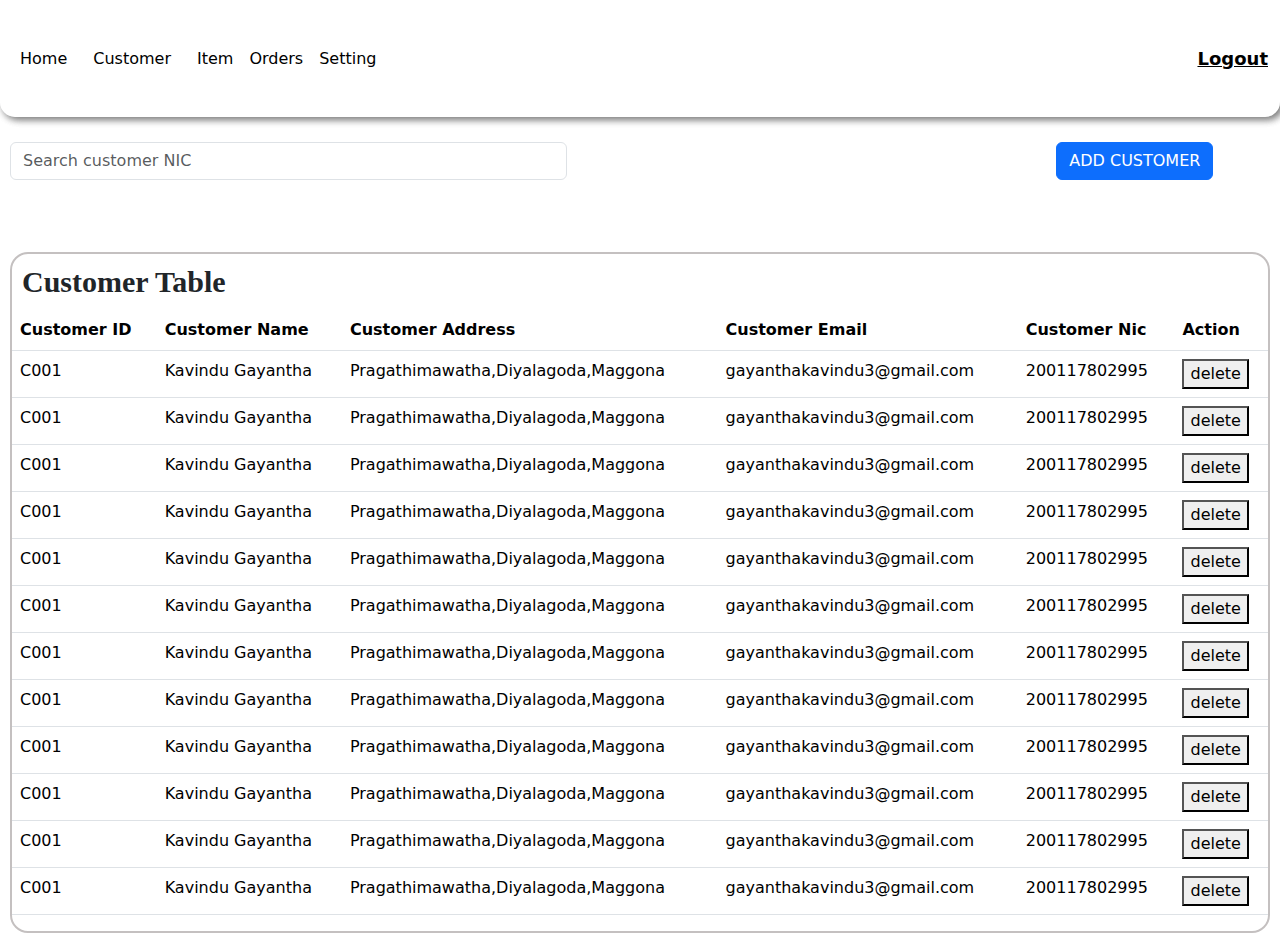
==== customer.html @ 5c38fad3 "crate customer section" ====
<!DOCTYPE html>
<html lang="en">
<head>
    <meta charset="UTF-8">
    <meta name="viewport" content="width=device-width, initial-scale=1.0">
    <title>Customer Form</title>
    <link rel="stylesheet" href="assets/style/normalize.css">
    <link rel="stylesheet" href="assets/style/customer.css">
    <link href="https://cdn.jsdelivr.net/npm/bootstrap@5.3.3/dist/css/bootstrap.min.css" rel="stylesheet"
          integrity="sha384-QWTKZyjpPEjISv5WaRU9OFeRpok6YctnYmDr5pNlyT2bRjXh0JMhjY6hW+ALEwIH" crossorigin="anonymous">
</head>
<body>
<!--navigation-->
<header>
    <nav class="navbar navbar-expand-lg bg-body-tertiary p-0 main">
        <div class="container-fluid  main">
            <!--                <a class="navbar-brand" href="#">Navbar</a>-->
            <button class="navbar-toggler" type="button" data-bs-toggle="collapse" data-bs-target="#navbarNav"
                    aria-controls="navbarNav" aria-expanded="false" aria-label="Toggle navigation">
                <span class="navbar-toggler-icon"></span>
            </button>
            <div class="collapse navbar-collapse" id="navbarNav">
                <ul class="navbar-nav">
                    <li class="nav-item a">
                        <a class="nav-link active  b" href="#">Home</a>
                    </li>
                    <li class="nav-item a">
                        <a class="nav-link active b" href="customer.html#customer">Customer</a>
                    </li>
                    <li class="nav-item a">
                        <a class="nav-link active" href="item.html#item">Item</a>
                    </li>
                    <li class="nav-item a">
                        <a class="nav-link active " href="#">Orders</a>
                    </li>
                    <li class="nav-item a">
                        <a class="nav-link active " href="#">Setting</a>
                    </li>

                </ul>
            </div>
            <a href="logout" class="logout-button">Logout</a>
        </div>
    </nav>
</header>




<!--content-->
<section id="customer">
    <!--search & AddCustomer Button-->
    <div class="search">
        <form class="g-3">

            <div class="row drow">

                <div class="col-6 dSearch">
                    <input type="text" class="form-control" id="inputPassword2" placeholder="Search customer NIC">
                </div>
                <div class="col-6  text-end" >
                    <button type="submit" class="btn btn-primary mb-3">ADD CUSTOMER</button>
                </div>

            </div>

        </form>
    </div>
    <!--Customer table-->
    <div class="cTable">
        <h1>Customer Table</h1>
        <div class="table-responsive">
            <table class="table customerTable">
                <!--Customer head-->
                <thead>
                <th>Customer ID</th>
                <th>Customer Name</th>
                <th>Customer Address</th>
                <th>Customer Email</th>
                <th>Customer Nic</th>
                <th>Action</th>
                </thead>
                <!--Customer body-->
                <tbody>
                <tr>
                    <td>C001</td>
                    <td>Kavindu Gayantha</td>
                    <td>Pragathimawatha,Diyalagoda,Maggona</td>
                    <td>gayanthakavindu3@gmail.com</td>
                    <td>200117802995</td>
                    <td><button>delete</button></td>
                </tr>
                <tr>
                    <td>C001</td>
                    <td>Kavindu Gayantha</td>
                    <td>Pragathimawatha,Diyalagoda,Maggona</td>
                    <td>gayanthakavindu3@gmail.com</td>
                    <td>200117802995</td>
                    <td><button>delete</button></td>
                </tr>
                <tr>
                    <td>C001</td>
                    <td>Kavindu Gayantha</td>
                    <td>Pragathimawatha,Diyalagoda,Maggona</td>
                    <td>gayanthakavindu3@gmail.com</td>
                    <td>200117802995</td>
                    <td><button>delete</button></td>
                </tr>
                <tr>
                    <td>C001</td>
                    <td>Kavindu Gayantha</td>
                    <td>Pragathimawatha,Diyalagoda,Maggona</td>
                    <td>gayanthakavindu3@gmail.com</td>
                    <td>200117802995</td>
                    <td><button>delete</button></td>
                </tr>
                <tr>
                    <td>C001</td>
                    <td>Kavindu Gayantha</td>
                    <td>Pragathimawatha,Diyalagoda,Maggona</td>
                    <td>gayanthakavindu3@gmail.com</td>
                    <td>200117802995</td>
                    <td><button>delete</button></td>
                </tr>
                <tr>
                    <td>C001</td>
                    <td>Kavindu Gayantha</td>
                    <td>Pragathimawatha,Diyalagoda,Maggona</td>
                    <td>gayanthakavindu3@gmail.com</td>
                    <td>200117802995</td>
                    <td><button>delete</button></td>
                </tr>
                <tr>
                    <td>C001</td>
                    <td>Kavindu Gayantha</td>
                    <td>Pragathimawatha,Diyalagoda,Maggona</td>
                    <td>gayanthakavindu3@gmail.com</td>
                    <td>200117802995</td>
                    <td><button>delete</button></td>
                </tr>
                <tr>
                    <td>C001</td>
                    <td>Kavindu Gayantha</td>
                    <td>Pragathimawatha,Diyalagoda,Maggona</td>
                    <td>gayanthakavindu3@gmail.com</td>
                    <td>200117802995</td>
                    <td><button>delete</button></td>
                </tr>
                <tr>
                    <td>C001</td>
                    <td>Kavindu Gayantha</td>
                    <td>Pragathimawatha,Diyalagoda,Maggona</td>
                    <td>gayanthakavindu3@gmail.com</td>
                    <td>200117802995</td>
                    <td><button>delete</button></td>
                </tr>
                <tr>
                    <td>C001</td>
                    <td>Kavindu Gayantha</td>
                    <td>Pragathimawatha,Diyalagoda,Maggona</td>
                    <td>gayanthakavindu3@gmail.com</td>
                    <td>200117802995</td>
                    <td><button>delete</button></td>
                </tr>
                <tr>
                    <td>C001</td>
                    <td>Kavindu Gayantha</td>
                    <td>Pragathimawatha,Diyalagoda,Maggona</td>
                    <td>gayanthakavindu3@gmail.com</td>
                    <td>200117802995</td>
                    <td><button>delete</button></td>
                </tr>
                <tr>
                    <td>C001</td>
                    <td>Kavindu Gayantha</td>
                    <td>Pragathimawatha,Diyalagoda,Maggona</td>
                    <td>gayanthakavindu3@gmail.com</td>
                    <td>200117802995</td>
                    <td><button>delete</button></td>
                </tr>

                </tbody>
            </table>
        </div>
    </div>
</section>
<script src="https://cdn.jsdelivr.net/npm/bootstrap@5.3.3/dist/js/bootstrap.bundle.min.js"
        integrity="sha384-YvpcrYf0tY3lHB60NNkmXc5s9fDVZLESaAA55NDzOxhy9GkcIdslK1eN7N6jIeHz"
        crossorigin="anonymous"></script>
</body>
</html>
---- assets/style/customer.css ----
.main{
    background: #ffffff;
    width: 100vw;
    height: 13vh;
    border-radius: 0 0 15px 15px;
    box-shadow: rgba(0, 0, 0, 0.3) 3px 3px 7px

}

.setting{
    margin-left: 1000px;
}
.logout-button{
    color: black;
    font-weight: bold;
    font-size: 18px;
    background: white;

}

.search{
    width: 100vw;
    height: 10vh;
    margin-top: 25px;
    position: relative;

}

.st{
    margin-left: 25px;
    position: absolute;
}
.addCustomer{
    background: #1154BF;
    position: absolute;
    margin-right: 0;

}
.b{
    margin-right: 10px;
}

.row.drow{
    --bs-gutter-x: 1.5rem;
    margin-right: calc(0* var(--bs-gutter-x));
}
.col-6.dSearch{
    width: 45%;!important;
    margin-left: 10px;
}

.cTable{
    margin: 20px 10px 0 10px;
    border: 2px solid #c4c0c0;
    border-radius: 18px;


}
.customerTable{
    padding: 20px;
    overflow-x: auto;


}

.cTable>h1{
    font-family: Inter;
    font-weight: bold;
    font-size: 30px;
    margin: 10PX 0 10PX 10PX;
}
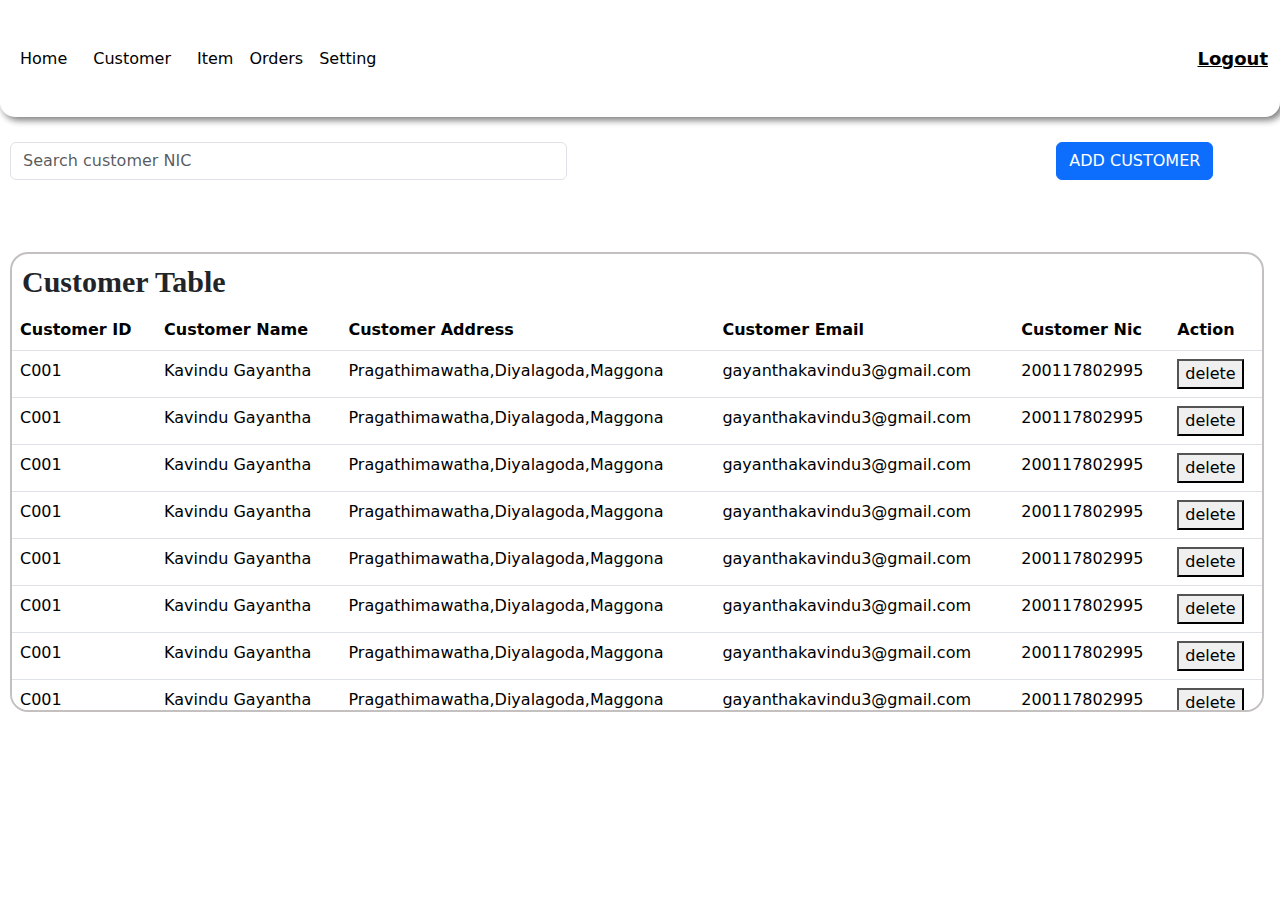
==== commit 16ae9880: "create add customer field" ====
--- a/customer.html
+++ b/customer.html
@@ -54,17 +54,54 @@
         <form class="g-3">
 
             <div class="row drow">
-
                 <div class="col-6 dSearch">
                     <input type="text" class="form-control" id="inputPassword2" placeholder="Search customer NIC">
                 </div>
                 <div class="col-6  text-end" >
-                    <button type="submit" class="btn btn-primary mb-3">ADD CUSTOMER</button>
+                    <button type="button" class="btn btn-primary"  data-bs-toggle="modal" data-bs-target="#exampleModal">ADD CUSTOMER</button>
                 </div>
-
             </div>
-
         </form>
+
+        <!--Add new Customer-->
+        <div class="modal fade " id="exampleModal" tabindex="-1" aria-labelledby="exampleModalLabel" aria-hidden="true">
+            <div class="modal-dialog">
+                <div class="modal-content mdiv">
+                    <div class="modal-header">
+                        <h1 class="modal-title  mheader" id="exampleModalLabel">Create a new customer</h1>
+                        <button type="button" class="btn-close" data-bs-dismiss="modal" aria-label="Close"></button>
+                    </div>
+                    <div class="modal-body">
+                        <div class="form-group mb- cus">
+                            <label for="customerId">Customer ID</label>
+                            <input type="text" id="customerId" class="form-control">
+                        </div>
+                        <div class="form-group mb- cus">
+                            <label for="customerName">Customer Name</label>
+                            <input type="text" id="customerName" class="form-control">
+                        </div>
+                        <div class="form-group mb- cus">
+                            <label for="customerAddress">Customer Address</label>
+                            <input type="text" id="customerAddress" class="form-control">
+                        </div>
+                        <div class="form-group mb- cus">
+                            <label for="customerEmail">Customer Email</label>
+                            <input type="email" id="customerEmail" class="form-control">
+                        </div>
+                        <div class="form-group mb- cus">
+                            <label for="customerNic">Customer NIC</label>
+                            <input type="text" id="customerNic" class="form-control">
+                        </div>
+
+
+                    </div>
+                    <div class="modal-footer">
+                        <button type="button" class="btn btn-secondary" data-bs-dismiss="modal">CLOSE</button>
+                        <button type="button" class="btn btn-primary">CREATE CUSTOMER</button>
+                    </div>
+                </div>
+            </div>
+        </div>
     </div>
     <!--Customer table-->
     <div class="cTable">
--- a/assets/style/customer.css
+++ b/assets/style/customer.css
@@ -53,14 +53,13 @@
     margin: 20px 10px 0 10px;
     border: 2px solid #c4c0c0;
     border-radius: 18px;
-
+    height: 460px;
+    overflow: auto;
+    width: 98vw;
 
 }
 .customerTable{
     padding: 20px;
-    overflow-x: auto;
-
-
 }
 
 .cTable>h1{
@@ -68,4 +67,54 @@
     font-weight: bold;
     font-size: 30px;
     margin: 10PX 0 10PX 10PX;
+}
+
+/* width */
+::-webkit-scrollbar {
+    width: 10px;
+    height: 5px;
+
+
+}
+
+/* Track */
+::-webkit-scrollbar-track {
+    background: #f1f1f1;
+}
+
+/* Handle */
+::-webkit-scrollbar-thumb {
+    background: #888;
+    border-radius: 10px;
+    padding-left: 10px;
+}
+
+/* Handle on hover */
+::-webkit-scrollbar-thumb:hover {
+    background: #555;
+}
+
+/*Add new customer modal*/
+.mdiv{
+    height: 85vh;
+    justify-content: center;
+}
+.mheader{
+    font-size: 30px;
+    font-family: Inter;
+    font-weight: bold;
+}
+
+.cus>label{
+    font-family: Inter;
+    font-weight: bold;
+}
+
+.cus{
+    margin-bottom: 15px;
+}
+
+.cus>input{
+    border: 1px solid #a6a6a6;
+    height: 45px;
 }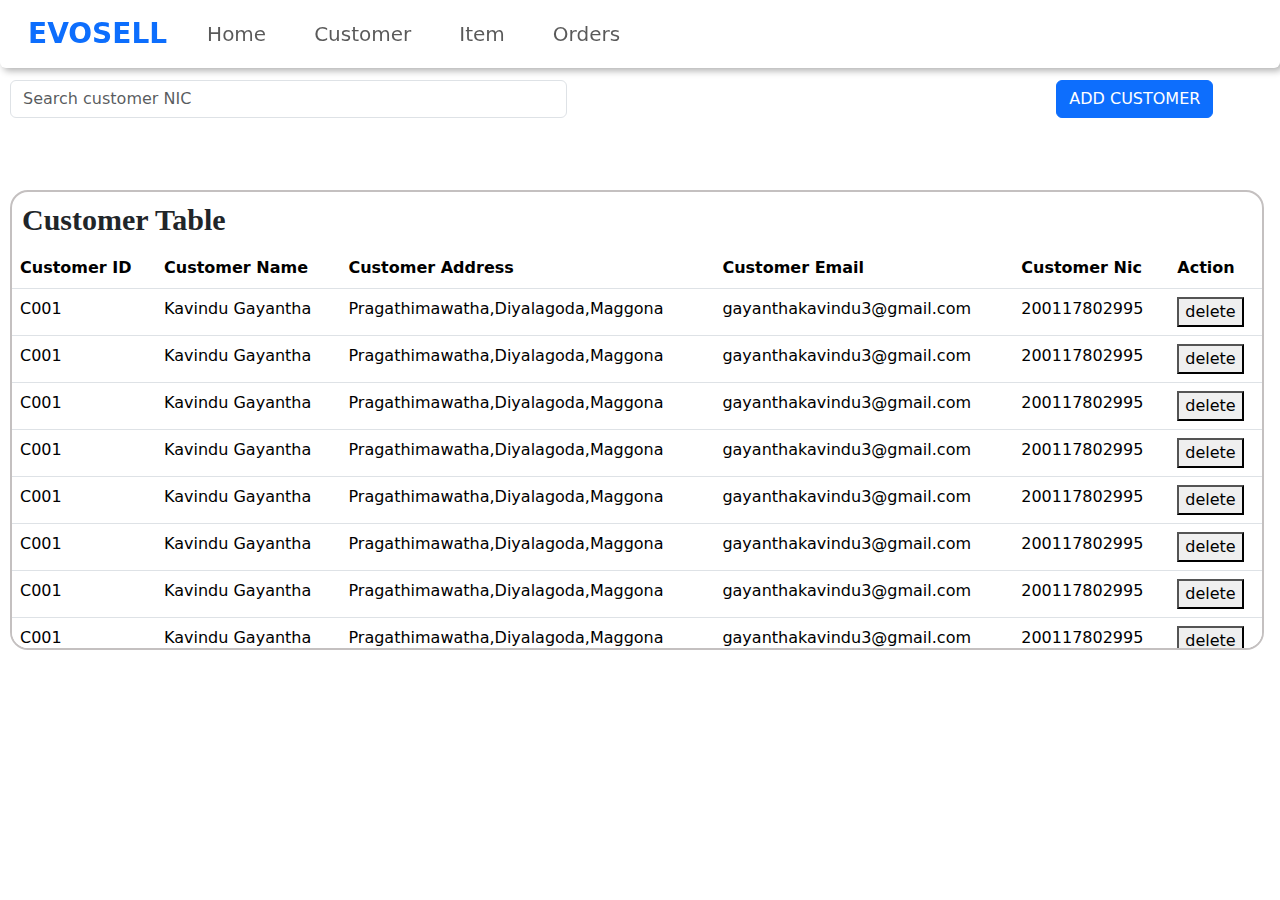
==== commit 4b22054f: "change navigation bar" ====
--- a/customer.html
+++ b/customer.html
@@ -8,38 +8,39 @@
     <link rel="stylesheet" href="assets/style/customer.css">
     <link href="https://cdn.jsdelivr.net/npm/bootstrap@5.3.3/dist/css/bootstrap.min.css" rel="stylesheet"
           integrity="sha384-QWTKZyjpPEjISv5WaRU9OFeRpok6YctnYmDr5pNlyT2bRjXh0JMhjY6hW+ALEwIH" crossorigin="anonymous">
+
 </head>
 <body>
 <!--navigation-->
-<header>
-    <nav class="navbar navbar-expand-lg bg-body-tertiary p-0 main">
-        <div class="container-fluid  main">
-            <!--                <a class="navbar-brand" href="#">Navbar</a>-->
-            <button class="navbar-toggler" type="button" data-bs-toggle="collapse" data-bs-target="#navbarNav"
-                    aria-controls="navbarNav" aria-expanded="false" aria-label="Toggle navigation">
-                <span class="navbar-toggler-icon"></span>
+<header class="fixed-top">
+    <nav class="navbar navbar-expand-md rounded-bottom shadow-card bg-white">
+        <div class="container-fluid">
+            <a href="" class="navbar-brand fs-3 ms-3 text-primary fw-bolder">EVOSELL</a>
+
+            <button class="navbar-toggler" type="button" data-bs-toggle="collapse" data-bs-target="#btn">
+                <i class="bx bx-menu"></i>
             </button>
-            <div class="collapse navbar-collapse" id="navbarNav">
-                <ul class="navbar-nav">
-                    <li class="nav-item a">
-                        <a class="nav-link active  b" href="#">Home</a>
-                    </li>
-                    <li class="nav-item a">
-                        <a class="nav-link active b" href="customer.html#customer">Customer</a>
-                    </li>
-                    <li class="nav-item a">
-                        <a class="nav-link active" href="item.html#item">Item</a>
-                    </li>
-                    <li class="nav-item a">
-                        <a class="nav-link active " href="#">Orders</a>
-                    </li>
-                    <li class="nav-item a">
-                        <a class="nav-link active " href="#">Setting</a>
+            <div class="collapse navbar-collapse " id="btn">
+                <ul class="navbar-nav ">
+                    <li class="nav-item">
+                        <a href="home.html#home" class="nav-link mx-3 fs-5">Home</a>
+                    </li>
+
+                    <li class="nav-item">
+                        <a href="customer.html#customer" class="nav-link mx-3 fs-5">Customer</a>
+                    </li>
+
+                    <li class="nav-item">
+                        <a href="item.html#item" class="nav-link mx-3 fs-5">Item</a>
+                    </li>
+
+                    <li class="nav-item">
+                        <a href="orders.html#order" class="nav-link mx-3 fs-5">Orders</a>
                     </li>
 
                 </ul>
+
             </div>
-            <a href="logout" class="logout-button">Logout</a>
         </div>
     </nav>
 </header>
@@ -47,8 +48,9 @@
 
 
 
+
 <!--content-->
-<section id="customer">
+<section style="margin-top: 80px" id="customer">
     <!--search & AddCustomer Button-->
     <div class="search">
         <form class="g-3">
--- a/assets/style/customer.css
+++ b/assets/style/customer.css
@@ -6,6 +6,10 @@
     box-shadow: rgba(0, 0, 0, 0.3) 3px 3px 7px
 
 }
+.shadow-card {
+    box-shadow: rgba(0, 0, 0, 0.3) 3px 3px 7px
+}
+
 
 .setting{
     margin-left: 1000px;
